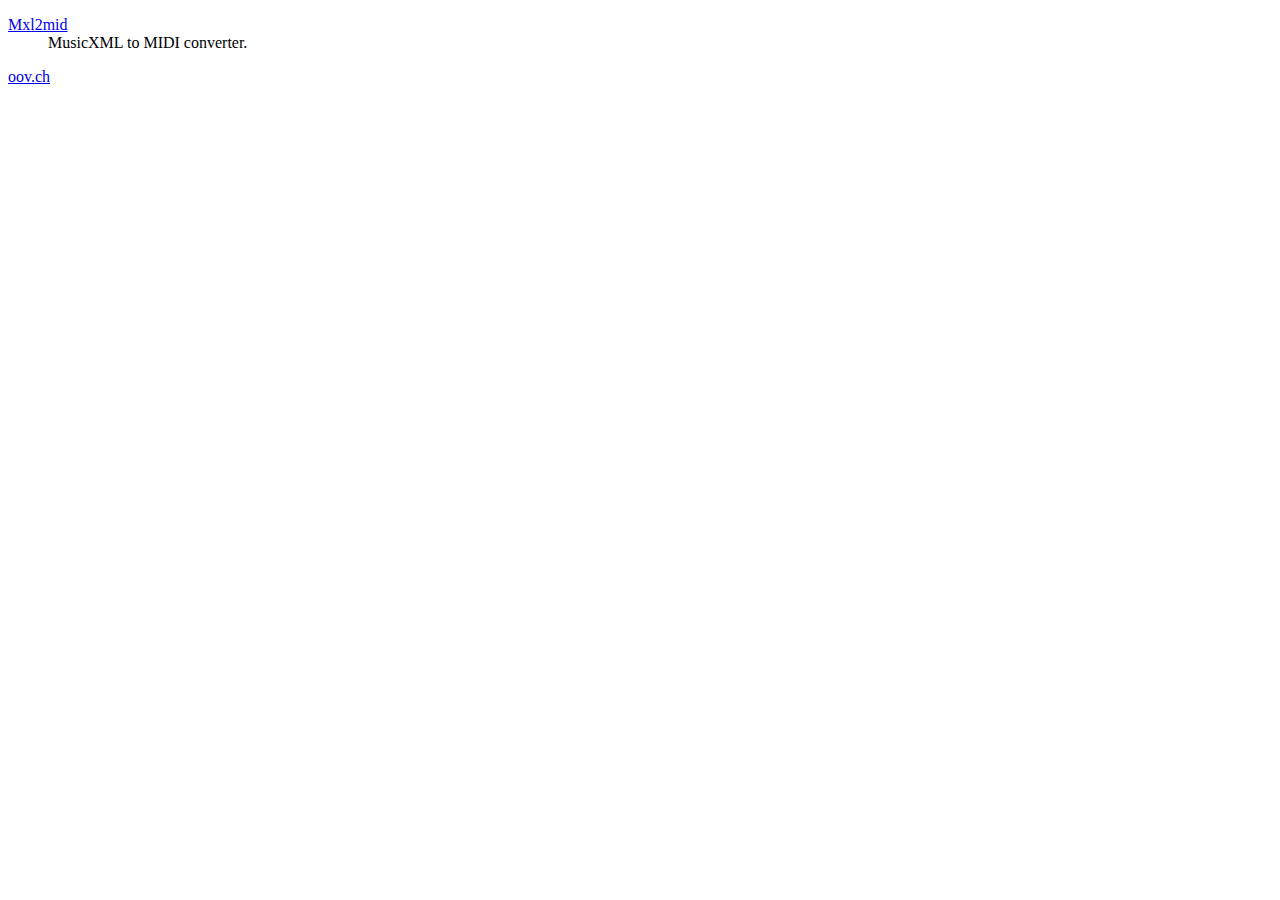
==== index.html @ 9c7a18ac "add mxl2mid" ====
<!DOCTYPE html>
<html lang="en">
<meta charset="utf-8">
<title>oov.github.com</title>
<body>
	<dl>
		<dt><a href="mxl2mid/">Mxl2mid</a></dt>
		<dd>MusicXML to MIDI converter.</dd>
	</dl>
	<a href="http://oov.ch">oov.ch</a>
</body>
</html>
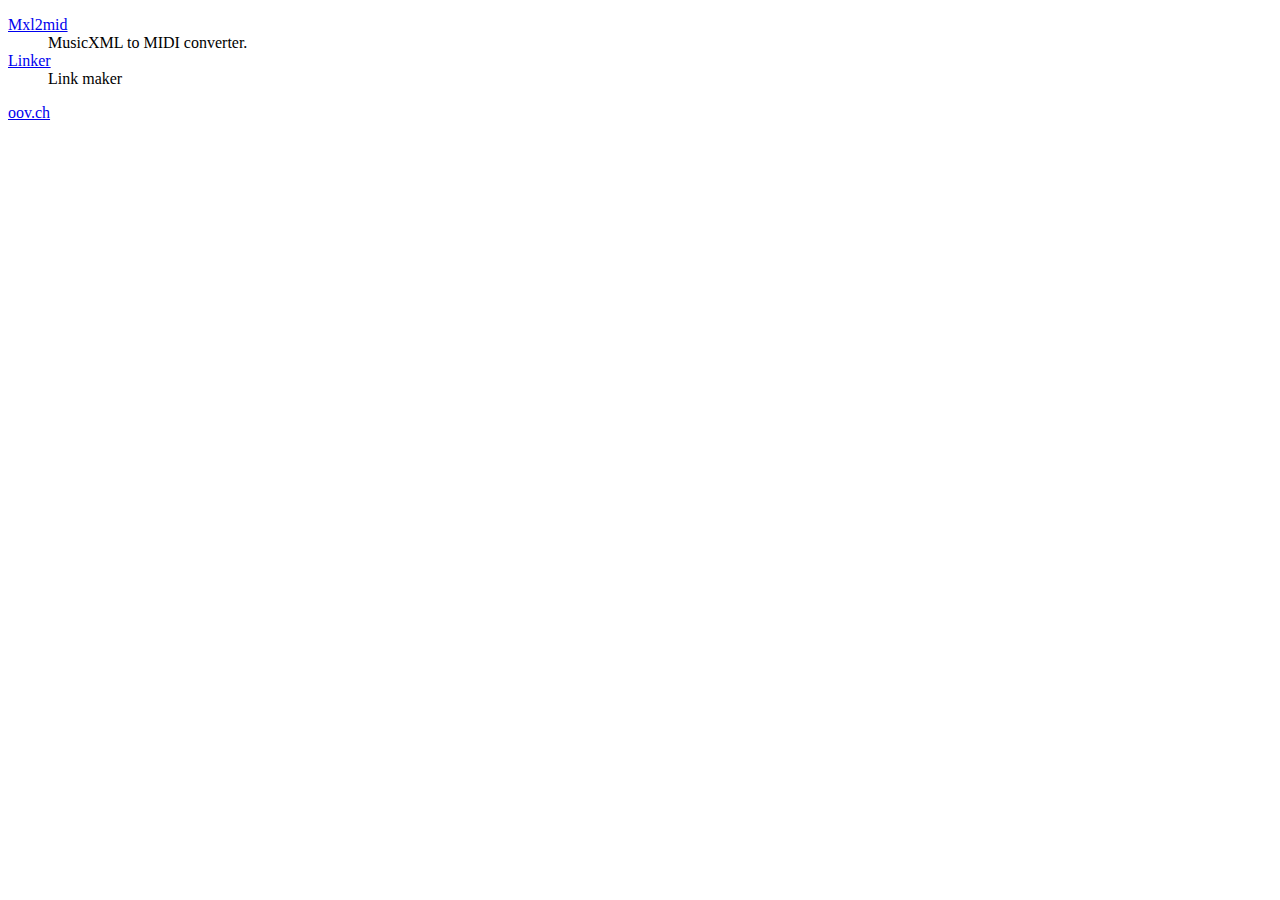
==== commit 6e33eeda: "add linker" ====
--- a/index.html
+++ b/index.html
@@ -6,7 +6,9 @@
 	<dl>
 		<dt><a href="mxl2mid/">Mxl2mid</a></dt>
 		<dd>MusicXML to MIDI converter.</dd>
+		<dt><a href="linker/">Linker</a></dt>
+		<dd>Link maker</dd>
 	</dl>
 	<a href="http://oov.ch">oov.ch</a>
 </body>
-</html>+</html>
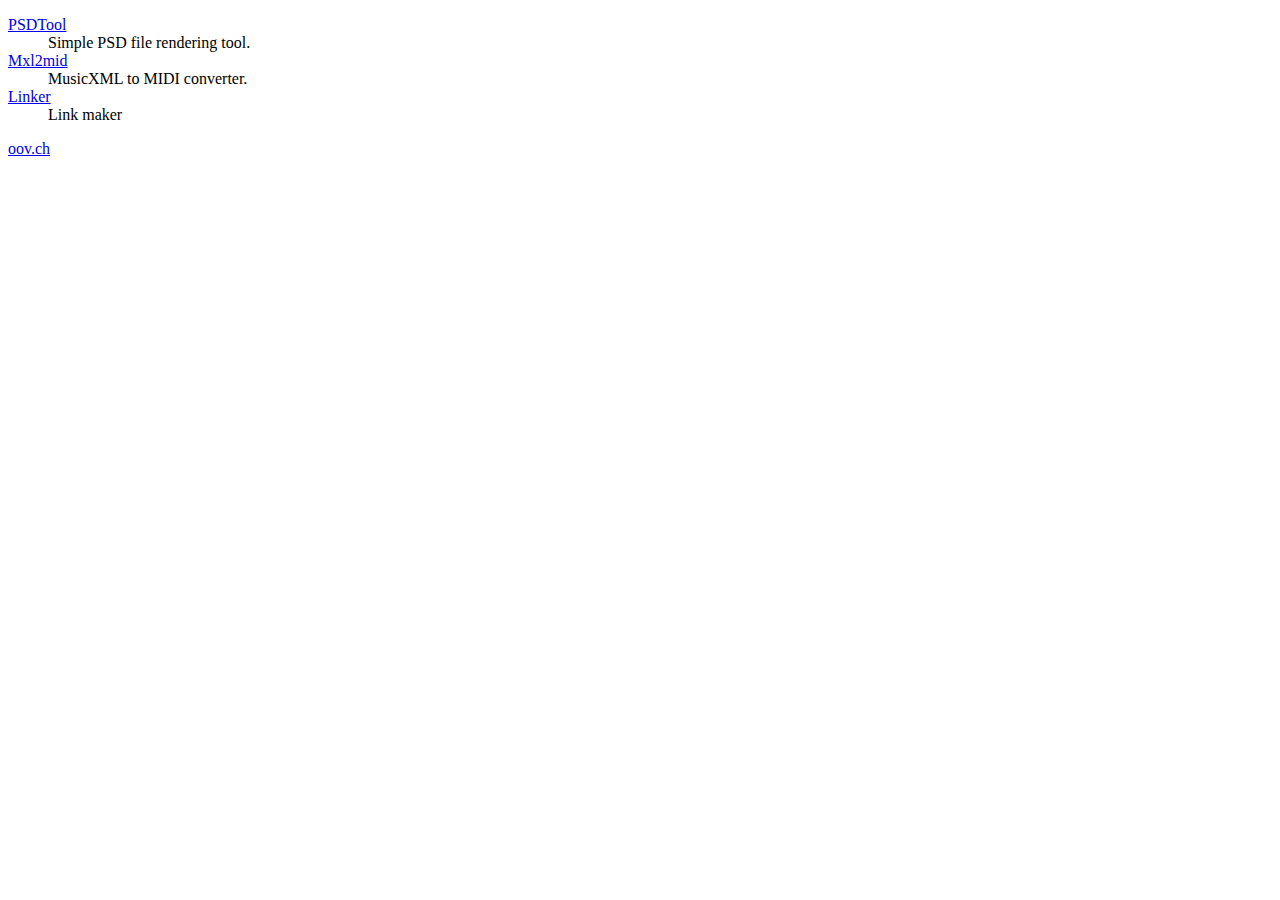
==== commit 17bf1e7a: "add psdtool" ====
--- a/index.html
+++ b/index.html
@@ -4,6 +4,8 @@
 <title>oov.github.com</title>
 <body>
 	<dl>
+		<dt><a href="psdtool/">PSDTool</a></dt>
+		<dd>Simple PSD file rendering tool.</dd>
 		<dt><a href="mxl2mid/">Mxl2mid</a></dt>
 		<dd>MusicXML to MIDI converter.</dd>
 		<dt><a href="linker/">Linker</a></dt>
